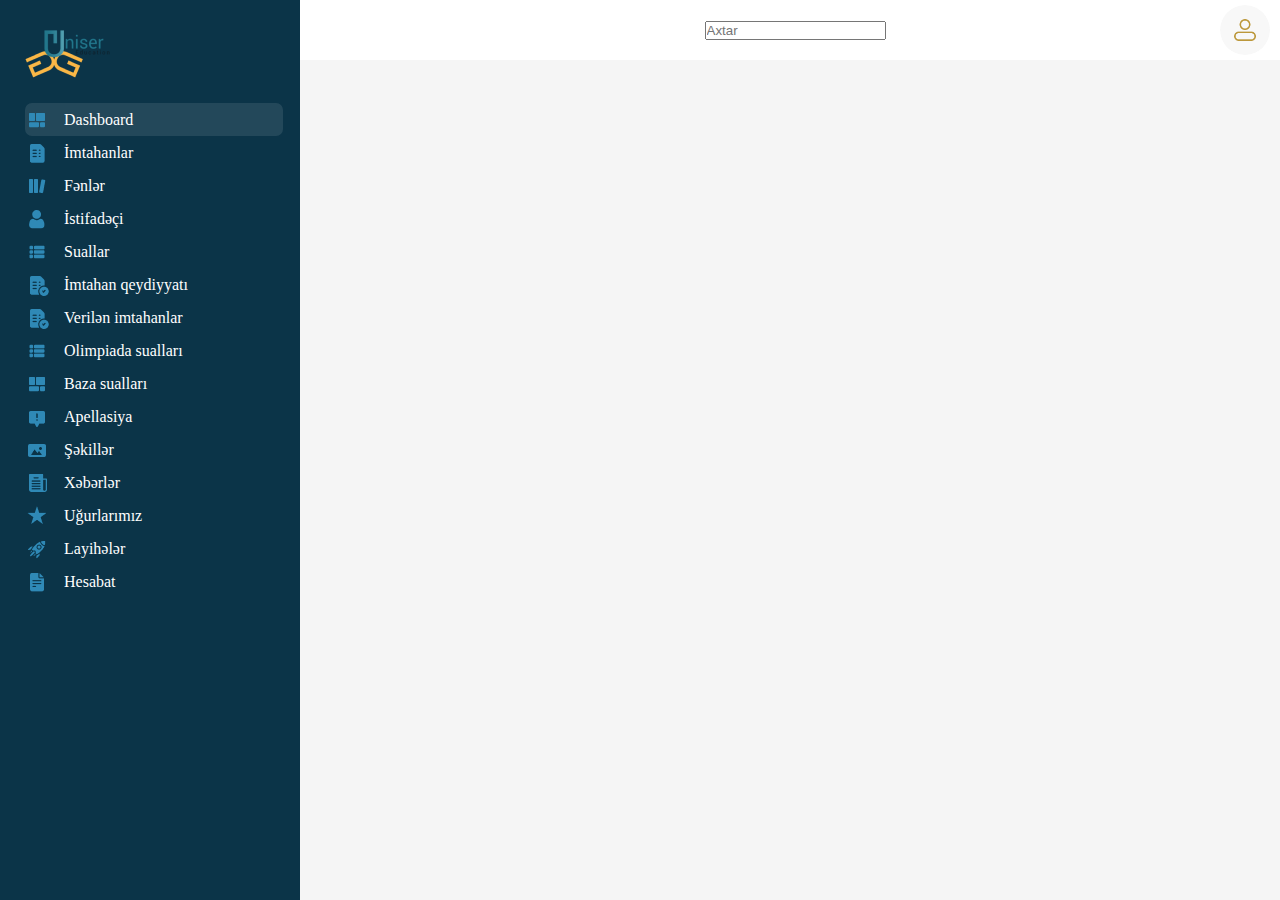
==== index.html @ 97e784f9 "first commit" ====
<!DOCTYPE html>
<html lang="en">
<head>
    <meta charset="UTF-8">
    <meta http-equiv="X-UA-Compatible" content="IE=edge">
    <meta name="viewport" content="width=device-width, initial-scale=1.0">
    <title>Admin Panel</title>
    <link rel="stylesheet" href="https://cdnjs.cloudflare.com/ajax/libs/font-awesome/6.1.2/css/all.min.css" integrity="sha512-1sCRPdkRXhBV2PBLUdRb4tMg1w2YPf37qatUFeS7zlBy7jJI8Lf4VHwWfZZfpXtYSLy85pkm9GaYVYMfw5BC1A==" crossorigin="anonymous" referrerpolicy="no-referrer" />

    <link rel="stylesheet" type="text/css" href="./style.css">
    <script src="./index.js" defer></script>
</head>
<body>
    <div class="container-fluid">
        <div class="main_dashboard">
            <img class="uniser_logo" src="./img/uniseredu 2.png" alt="">
           
            <a href="#" class="dashboard_box first_box" >
                <img src="./img/dashboard.png" alt="">
                <div  class="dashboard_link"> Dashboard  </div>
            </a>
           

            <a href="#" class="dashboard_box" >
                <img src="./img/imtahanlar.png" alt="">
                <div  class="dashboard_link"> İmtahanlar</div>
            </a>
            <a href="#" class="dashboard_box" >
               <img src="./img/fenler.png" alt="">
                <div  class="dashboard_link"> Fənlər </div>
            </a>
            <a href="#" class="dashboard_box" >
                <img src="./img/istifadeci.png" alt="">
                <div  class="dashboard_link"> İstifadəçi  </div>
            </a>
            <a href="#" class="dashboard_box" >
                <img src="./img/suallar.png" alt="">
                <div  class="dashboard_link"> Suallar </div>
            </a>
            <a href="#" class="dashboard_box" >
                <img src="./img/imtahan_qeydiyyat.png" alt="">
                <div  class="dashboard_link">İmtahan qeydiyyatı </div>
            </a>
            <a href="#" class="dashboard_box" >
                <img src="./img/verilen_imtahanlar.png" alt="">
                <div  class="dashboard_link"> Verilən imtahanlar  </div>
            </a>
            <a href="#" class="dashboard_box" >
              <img src="./img/olimpiada_suallar.png" alt="">
                <div  class="dashboard_link"> Olimpiada sualları  </div>
            </a>
            <a href="#" class="dashboard_box" >
                <img src="./img/dashboard.png" alt="">
                <div  class="dashboard_link"> Baza sualları</div>
            </a>
            <a href="#" class="dashboard_box" >
                <img src="./img/apellasiya.png" alt="">
                <div  class="dashboard_link"> Apellasiya</div>
            </a>
            <a href="#" class="dashboard_box" >
                <img src="./img/sekiller.png" alt="">
                <div  class="dashboard_link"> Şəkillər </div>
            </a>
            <a href="#" class="dashboard_box" >
                <img src="./img/Xeberler.png" alt="">
                <div  class="dashboard_link"> Xəbərlər  </div>
            </a>
            <a href="#" class="dashboard_box" >
                <img src="./img/Ugurlarimiz.png" alt="">
                <div  class="dashboard_link"> Uğurlarımız</div>
            </a>
            <a href="#" class="dashboard_box" >
                <img src="./img/layiheler.png" alt="text">
                <div  class="dashboard_link">Layihələr  </div>
            </a>
            <a href="#" class="dashboard_box" >
                <img src="./img/hesabat.png" alt="">
                <div  class="dashboard_link"> Hesabat</div>
            </a>

         </div>
         
        <div class="main">
            <div class="topbar">
                <div class="toggle" onclick="toggleMenu();"></div>
                <div class="search">
                        <input type="text" placeholder="Axtar">       
                </div>
                <div class="user">
                    <img src="./img/user.png" alt="">
                </div>
            </div>

            
        </div>
    </div>   


        </div>  
</body>
</html>
---- style.css ----
*{
    margin:0;
    padding: 0;
    box-sizing: border-box;
}
a{
    text-decoration: none;
    color: white;
}
.container {
    display: flex;
    flex-direction: row;
}
.main_dashboard {
    display: block;
    background: #0B3448;
    height: fit-content;
    position: fixed;
    width: 322px;
    height: 100%;
    transition:0.5s;
    overflow: hidden;
}
.uniser_logo {
    position: relative;
    display: block;
    margin-top: 30px;
    margin-left: 25px;
}

.first_box {
    margin-top: 25px;
    background:  rgba(255, 255, 255, 0.1);
}
.fa-solid {
    color: #2F89B6;
}
.dashboard_link{
    padding-left: 15px;
}
.dashboard_box{ 
    margin-left: 25px;
    display: flex;
    align-items: center;
    justify-content: flex-start;
    height: 33px;
    width: 258px;
    border-radius: 7px;   
}

/*                       dashboard ends               */
.uniser_logo.active {
    width: 15%;
    margin-left: -2px;
}
 
.main
{
    position: absolute;
    width: calc(100% - 300px);
    left: 300px;
    min-height: 100vh;
    background: #f5f5f5;
    transition: 0.5s;
}
.main.active
{
    width: calc(100% - 60px);
    left: 60px;
}
.main .topbar
{
    width: 100%;
    background:#fff;
    height: 60px;
    padding: 0 10px;
    display: flex;
    justify-content: space-between;
    align-items: center;
}
.toggle
{
    position: relative;
    width: 60px;
    height: 60px;
    cursor: pointer;
}
.toggle::before
{
    content: '\f0c9';
    font-family: fontAwesome;
    position:absolute;
    width: 100%;
    height:100%;
    line-height: 60px;
    font-size: 24px;
    text-align: center;
    color: #111;
}
.search{
    display: block;
    
}
.user
{
    position:relative;
    min-width: 50px;
    width: 50px;
    height: 50px;
    border-radius: 50%;
    overflow:hidden;
    cursor:pointer;
}
.user img
{
    position: absolute;
    top: 0;
    left: 0;
    width: 100%;
    height: 100%;
    object-fit: cover;
}
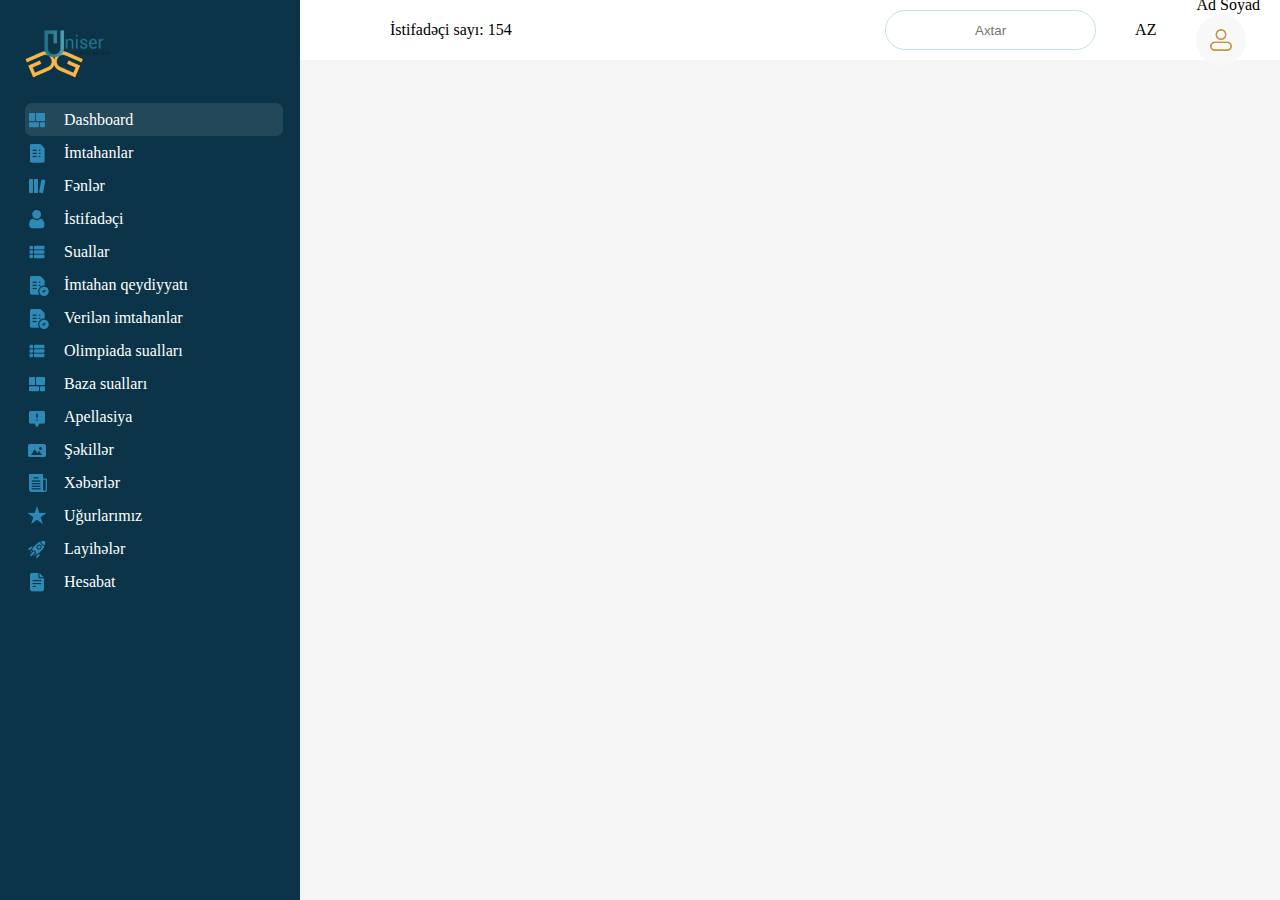
==== commit ec4fefd5: "aaa" ====
--- a/index.html
+++ b/index.html
@@ -21,7 +21,7 @@
             </a>
            
 
-            <a href="#" class="dashboard_box" >
+            <a href="./imtahanlar.html" class="dashboard_box" >
                 <img src="./img/imtahanlar.png" alt="">
                 <div  class="dashboard_link"> İmtahanlar</div>
             </a>
@@ -79,23 +79,39 @@
             </a>
 
          </div>
+
          
         <div class="main">
             <div class="topbar">
-                <div class="toggle" onclick="toggleMenu();"></div>
-                <div class="search">
-                        <input type="text" placeholder="Axtar">       
-                </div>
+              <div class="topbar1">
+                 <div class="toggle" onclick="toggleMenu();"></div>
+                <div class="istifadeci_sayi">İstifadəçi sayı: 154</div>
+            </div> 
+                 <div class="topbar2">  
+                    
+                        <input type="text" class="search" placeholder="Axtar">      
+              
+                <div class="language">AZ <i class="fa-solid fa-angle-down angle-down"></i></div>
+                <div class="ad_soyad_together">
+                    <div class="ad_soyad">Ad Soyad</div>
                 <div class="user">
                     <img src="./img/user.png" alt="">
+                     <!-- <i class="fa-solid fa-angle-down angle-down user_down"></i>  -->
                 </div>
+                </div>
+                
+                </div>
+           
             </div>
 
             
         </div>
-    </div>   
-
-
-        </div>  
+    
+    
+    
+    
+    
+    
+    </div>    
 </body>
 </html>--- a/style.css
+++ b/style.css
@@ -75,8 +75,6 @@
     height: 60px;
     padding: 0 10px;
     display: flex;
-    justify-content: space-between;
-    align-items: center;
 }
 .toggle
 {
@@ -95,21 +93,63 @@
     line-height: 60px;
     font-size: 24px;
     text-align: center;
-    color: #111;
+    color:#0B3448;
+    
+}
+.istifadeci_sayi{
+    margin-left: 20px;
 }
 .search{
-    display: block;
-    
+    display: flex;
+    text-align: center;
+    justify-content: center;
+    margin-left: -250px;
+    box-sizing: border-box;
+    width: 211px;
+    height: 40px;
+    position: absolute;
+    background: #FFFFFF;
+    border: 1px solid #C6E2EB;
+    border-radius: 24px;
+
+}  
+.language {
+    margin-right: 40px;
+}
+.ad_soyad {
+    margin-right: 10px;
+    font-style: normal;
+    font-weight: 500;
+    font-size: 16px;
+    line-height: 20px;
+}
+.topbar{
+    display: flex;
+    flex-direction: row;
+    align-items: center;
+    justify-content: space-between;
+    width: 400px;
+}
+.topbar1 , .topbar2 {
+    display: flex;
+    align-items: center;
+}
+.topbar2{
+    display: flex;
+    justify-content: space-between;
+    flex-direction: row;    
+}
+.fa-angle-down {
+    color: black;
 }
 .user
 {
+    margin-right: 15px;
     position:relative;
     min-width: 50px;
     width: 50px;
     height: 50px;
-    border-radius: 50%;
-    overflow:hidden;
-    cursor:pointer;
+  
 }
 .user img
 {
@@ -119,4 +159,24 @@
     width: 100%;
     height: 100%;
     object-fit: cover;
+} 
+/* .user_down {
+    position: absolute;
+    margin-right: 20px;
+} */
+
+
+/* responsivity starts */
+
+@media screen and (max-width: 900px) {
+    .search {
+        display: none;
+    }
+    .istifadeci_sayi {
+        display: none;
+    }
+    .ad_soyad_together {
+        display: flex;
+        flex-direction:row;
+    }
 }
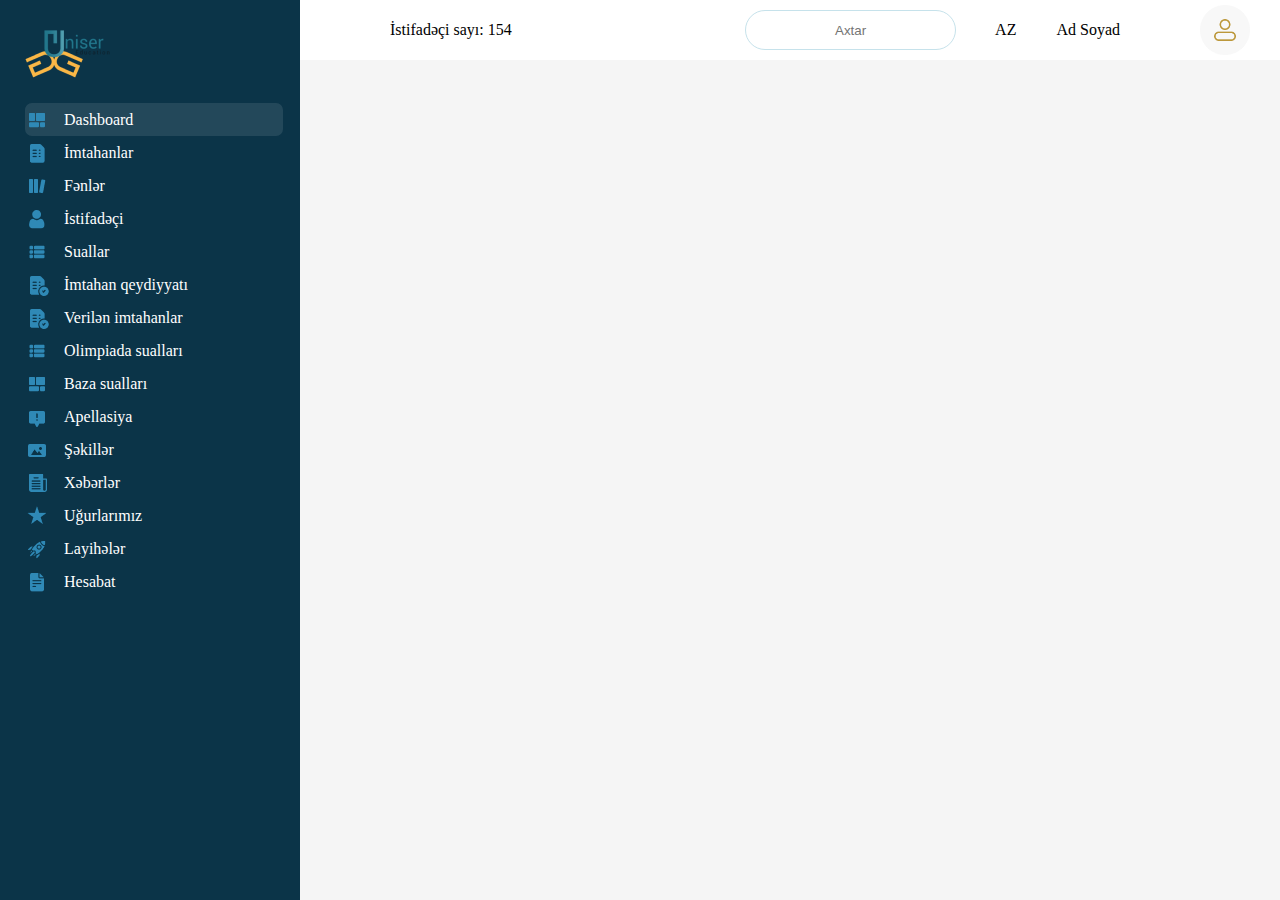
==== commit 2d8c9ff5: "first_page_user_dropdown" ====
--- a/index.html
+++ b/index.html
@@ -15,7 +15,7 @@
         <div class="main_dashboard">
             <img class="uniser_logo" src="./img/uniseredu 2.png" alt="">
            
-            <a href="#" class="dashboard_box first_box" >
+            <a href="./index.html" class="dashboard_box first_box highlited_box" >
                 <img src="./img/dashboard.png" alt="">
                 <div  class="dashboard_link"> Dashboard  </div>
             </a>
@@ -23,57 +23,57 @@
 
             <a href="./imtahanlar.html" class="dashboard_box" >
                 <img src="./img/imtahanlar.png" alt="">
-                <div  class="dashboard_link"> İmtahanlar</div>
+                <div  class="dashboard_link "> İmtahanlar</div>
             </a>
-            <a href="#" class="dashboard_box" >
+            <a href="./fenler.html" class="dashboard_box" >
                <img src="./img/fenler.png" alt="">
                 <div  class="dashboard_link"> Fənlər </div>
             </a>
-            <a href="#" class="dashboard_box" >
+            <a href="./istifadeci.html" class="dashboard_box" >
                 <img src="./img/istifadeci.png" alt="">
                 <div  class="dashboard_link"> İstifadəçi  </div>
             </a>
-            <a href="#" class="dashboard_box" >
+            <a href="./suallar.html" class="dashboard_box" >
                 <img src="./img/suallar.png" alt="">
                 <div  class="dashboard_link"> Suallar </div>
             </a>
-            <a href="#" class="dashboard_box" >
+            <a href="./imtahan_qeydiyyati.html" class="dashboard_box" >
                 <img src="./img/imtahan_qeydiyyat.png" alt="">
                 <div  class="dashboard_link">İmtahan qeydiyyatı </div>
             </a>
-            <a href="#" class="dashboard_box" >
+            <a href="./verilen_imtahanlar.html" class="dashboard_box" >
                 <img src="./img/verilen_imtahanlar.png" alt="">
                 <div  class="dashboard_link"> Verilən imtahanlar  </div>
             </a>
-            <a href="#" class="dashboard_box" >
+            <a href="./olimpiada_suallari.html" class="dashboard_box" >
               <img src="./img/olimpiada_suallar.png" alt="">
                 <div  class="dashboard_link"> Olimpiada sualları  </div>
             </a>
-            <a href="#" class="dashboard_box" >
+            <a href="./baza_suallari.html" class="dashboard_box" >
                 <img src="./img/dashboard.png" alt="">
                 <div  class="dashboard_link"> Baza sualları</div>
             </a>
-            <a href="#" class="dashboard_box" >
+            <a href="./apellasiya.html" class="dashboard_box" >
                 <img src="./img/apellasiya.png" alt="">
                 <div  class="dashboard_link"> Apellasiya</div>
             </a>
-            <a href="#" class="dashboard_box" >
+            <a href="./sekiller.html" class="dashboard_box" >
                 <img src="./img/sekiller.png" alt="">
                 <div  class="dashboard_link"> Şəkillər </div>
             </a>
-            <a href="#" class="dashboard_box" >
+            <a href="./xeberler.html" class="dashboard_box" >
                 <img src="./img/Xeberler.png" alt="">
                 <div  class="dashboard_link"> Xəbərlər  </div>
             </a>
-            <a href="#" class="dashboard_box" >
+            <a href="./ugurlarimiz.html" class="dashboard_box" >
                 <img src="./img/Ugurlarimiz.png" alt="">
                 <div  class="dashboard_link"> Uğurlarımız</div>
             </a>
-            <a href="#" class="dashboard_box" >
+            <a href="./layiheler.html" class="dashboard_box" >
                 <img src="./img/layiheler.png" alt="text">
                 <div  class="dashboard_link">Layihələr  </div>
             </a>
-            <a href="#" class="dashboard_box" >
+            <a href="./hesabat.html" class="dashboard_box" >
                 <img src="./img/hesabat.png" alt="">
                 <div  class="dashboard_link"> Hesabat</div>
             </a>
@@ -92,14 +92,18 @@
                         <input type="text" class="search" placeholder="Axtar">      
               
                 <div class="language">AZ <i class="fa-solid fa-angle-down angle-down"></i></div>
-                <div class="ad_soyad_together">
-                    <div class="ad_soyad">Ad Soyad</div>
-                <div class="user">
-                    <img src="./img/user.png" alt="">
-                     <!-- <i class="fa-solid fa-angle-down angle-down user_down"></i>  -->
-                </div>
-                </div>
-                
+                <div class="ad_soyad">Ad Soyad</div>
+                <div class="action">
+                    <div class="profile"  onclick="menuToggle();">    <img src="./img/user.png"  class="profile1" alt=""> </div>
+                        <div class="menu">
+                            <ul>
+                                <li><img src="./img/profil_hesabi.png" class="drop_img" alt=""><a href="#"> Profil hesabı </a></li>
+                                <li><img src="./img/ana_sehife.png" class="drop_img" alt=""> <a href="#"> Ana səhifə </a></li>
+                                <li><img src="./img/cix.png" class="drop_img" alt=""> <a href="#">Çıx </a></li>
+                            </ul>
+                        </div>
+                    </div>   
+
                 </div>
            
             </div>
@@ -114,4 +118,13 @@
     
     </div>    
 </body>
+</html>
+    
+    
+    
+    
+    
+    
+    </div>    
+</body>
 </html>--- a/style.css
+++ b/style.css
@@ -37,6 +37,9 @@
 }
 .dashboard_link{
     padding-left: 15px;
+}
+.dashboard_box:hover{
+    background:  rgba(255, 255, 255, 0.1);   
 }
 .dashboard_box{ 
     margin-left: 25px;
@@ -151,20 +154,98 @@
     height: 50px;
   
 }
-.user img
-{
-    position: absolute;
-    top: 0;
-    left: 0;
-    width: 100%;
-    height: 100%;
+
+/* user dropdown starts */
+.user
+{
+    margin-right: 15px;
+    position:relative;
+    min-width: 50px;
+    width: 50px;
+    height: 50px;
+  
+}
+
+
+.action 
+{
+    position: absolute;
+    top:20px;
+    right: 30px;   
+}
+
+.action .profile img {
+    position: relative;
     object-fit: cover;
-} 
-/* .user_down {
-    position: absolute;
-    margin-right: 20px;
-} */
-
+}
+.menu{
+    margin-top: -30px;
+}
+.action .menu::before {
+    content: '';
+    position: absolute;
+    top: -5px;
+    right: 28px;
+    width: 20px;
+    height: 20px;
+    background: #fff;
+    transform :rotate(45deg);
+}
+.action .menu ul li {
+    list-style: none;
+    padding: 10px 0;
+    border-top: 1px solid rgba(0,0,0,0.05);
+    display:flex;
+    align-items: center;
+}
+.action .menu ul li img {
+    max-width: 20px;
+    margin-right: 10px;
+    opacity: 0.5;
+    transition: 0.5s;
+}
+.action .menu ul li:hover img {
+    opacity: 1;
+}
+.action .menu ul li a {
+    display: inline-block;
+    text-decoration: none;
+    color: #555;
+    font-weight: 500;
+    transition: 0.5s;
+}
+.action .menu ul li:hover a {
+    color: #ff5d94;
+}
+.action .menu {
+    position: absolute;
+    top: 80px;
+    right: -10px;
+    padding: 10px 20px;
+    background: #fff;
+    width: 200px;
+    box-sizing: 0 5px 25px rgba(0,0,0,0.1);
+    display: none;
+}
+.action .menu.active {
+    top: 80px;
+    visibility: visible;
+    display: flex;
+}
+.profile1 {
+    cursor: pointer;
+    margin-top: -15px;
+    width: 50px;
+    height: 50px;
+}
+.ad_soyad {
+  margin-right: 150px;
+  font-style: normal;
+  font-weight: 500;
+  font-size: 16px;
+  line-height: 20px;
+}
+/* user dropdown ends */
 
 /* responsivity starts */
 
@@ -175,8 +256,14 @@
     .istifadeci_sayi {
         display: none;
     }
-    .ad_soyad_together {
+    .topbar , .topbar2 {
         display: flex;
-        flex-direction:row;
-    }
-}
+        flex-direction: row;
+    }
+    .ad_soyad {
+        display: none;
+    }
+    .language {
+        display: none;
+    }
+}